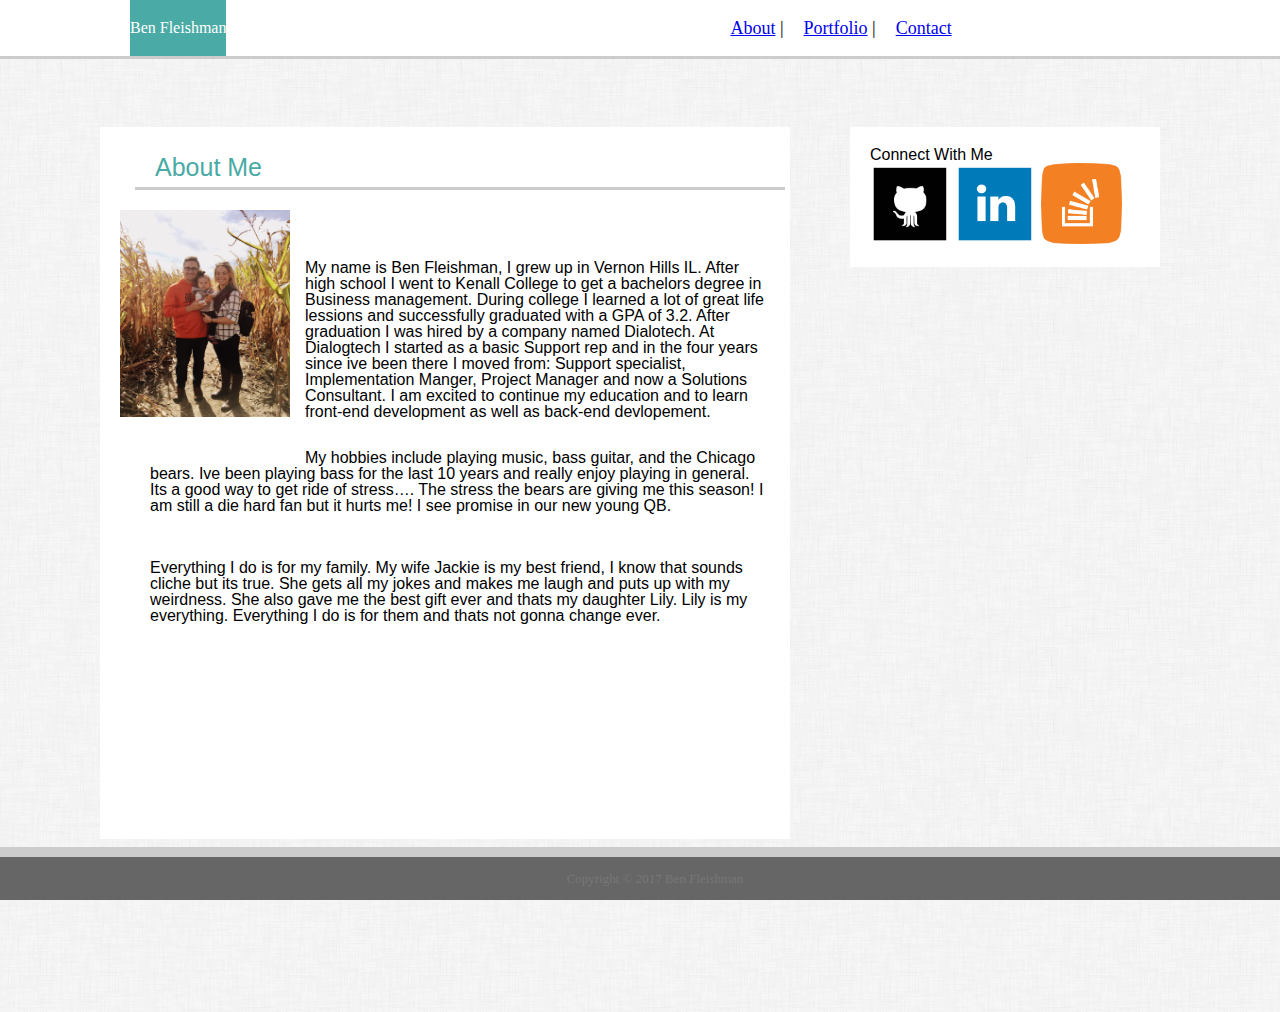
==== index.html @ ebeb27f6 "first commit" ====
<!DOCTYPE html>
<html>
<head>


	<title>About Me</title>
	
	<link rel="stylesheet" type="text/css" href="assets/css/reset.css">
	<link rel="stylesheet" type="text/css" href="assets/css/style.css">


</head>

	<body background="assets/images/dust_scratches.png">

		<header>
			<h1 class="name">Ben Fleishman</h1>
				<nav>
					<ul>
						<li class="limargin"><a href="index.html">About</a>  |</li>
						<li><a href="portfolio.html">Portfolio</a>  |</li>
						<li><a href="contact.html">Contact</a></li>
					</ul>
			
				</nav>
		</header>
		
		<div class="sidebar">

			<h2 class="sbcwm">Connect With Me</h2>

			<a href="https://github.com/bfleishman"><img src="assets/images/github.png" class="linkimg"></a>
			<a href="https://www.linkedin.com/in/benjamin-fleishman-38b67641/"><img src="assets/images/linkedin.png" class="linkimg"></a>
			<a href="https://stackoverflow.com/"><img src="assets/images/stackoverflow.png" class="linkimg"></a>
			

		</div>

		<div class="content_box">

			<h1 class="contenth1">About Me</h1>

			<img src="assets/images/Bens_family_HW1.jpg" class="familyphoto">

			<p class="person_content">
				My name is Ben Fleishman, I grew up in Vernon Hills IL.  After high school I went to Kenall College to get a bachelors degree in Business management.  During college I learned a lot of great life lessions and successfully graduated with a GPA of 3.2.  After graduation I was hired by a company named Dialotech.  At Dialogtech I started as a basic Support rep and in the four years since ive been there I moved from: Support specialist, Implementation Manger, Project Manager and now a Solutions Consultant.  I am excited to continue my education and to learn front-end development as well as back-end devlopement. 
				<br>
				<p class="person_content">My hobbies include playing music, bass guitar, and the Chicago bears. Ive been playing bass for the last 10 years and really enjoy playing in general.  Its a good way to get ride of stress…. The stress the bears are giving me this season!  I am still a die hard fan but it hurts me!  I see promise in our new young QB.  </p>
				<br>
				<p class="person_content">Everything I do is for my family.  My wife Jackie is my best friend, I know that sounds cliche but its true.  She gets all my jokes and makes me laugh and puts up with my weirdness.  She also gave me the best gift ever and thats my daughter Lily.  Lily is my everything.  Everything I do is for them and thats not gonna change ever. </p>

	
	
			</p>



		</div>

		<div class="footer">
			<footer>
				
				<p class="footercwrite">Copyright © 2017 Ben Fleishman</p>

			</footer>
			


		</div>




	</body>
</html>
---- assets/css/style.css ----
html body {margin: 52px 0 0 0;
			width: 960px;
			height: 960px;
			}





header {
		position: fixed;
		width: 100%;
		top: 0;
		background-color: #ffffff;
		border-bottom: 3px #cccccc solid;
		z-index: 1;
		font-family: 'Georgia', Times, Times New Roman, serif;
	}

 .name{
	position: relative;
	left: 110px;
	margin-left: 20px;
	display: inline-block;
	vertical-align: middle;
	background: #4aaaa5;
	padding-bottom: 20px;
	padding-top: 20px;
	color: white;


}


header nav {
	left: 600px;
	position: relative;
	display: inline-block;
	vertical-align: middle;
}

header nav ul {
	margin: 0;
}

header nav li {
	float: left;
	padding: 10px;
	list-style-type: none;
	font-size: large;
}

.limargin {

}

.sidebar {
	position: relative;
	float: right;
	padding: 20px;
	background-color: #ffffff;
	left: 200px;
	top: 75px;
	width: 270px;
	font-family: 'Arial', 'Helvetica Neue', Helvetica, sans-serif;
}

.linkimg  {
	height: 30%;
	width: 30%;
	}

	.linkimg:hover {
		animation: 


	}


.familyphoto {
	position: relative;
	height: 207px;
    width: 170px;
	float: left;
	top: 0px;
	left: 0;
}

.content_box  {
	width: 650px;
	height: 70%;
	padding: 20px;
	margin-top: 20px;
	background-color: #ffffff;
	position: relative;
	left: 100px;
	top: 75px;




}

.contenth1  {
	position: relative;
	top: 0px;
	left: 15px;
	padding: 20px;
	margin-bottom: 20px;
  	font-size: 25px;
  	line-height: 0px;
  	border-bottom: 3px #cccccc solid; 
  	color: #4aaaa5;
  	font-family: 'Arial', 'Helvetica Neue', Helvetica, sans-serif;

}



.person_content {
	font-family: 'Arial', 'Helvetica Neue', Helvetica, sans-serif;
	position: relative;
	top: 35px;
	left: 15px;
	padding: 15px;





}


.footer {
		position: fixed;
		width: 100%;
		bottom: 0;
		padding: 15px;
		background-color: #666666;
		border-top: 10px #cccccc solid;

}

.footercwrite  {
				color: #777777;
				text-align: center;
				font-size: small;


				}

#photo1  {
	    position: absolute;
    top: 120px;
    left: 75px;

}

#photo2 {
	position: absolute;
	top: 320px;
	left: 75px;
}

#photo3  {
	position: absolute;
	top: 120px;
	right: 75px;

}

#photo4 {
	position: absolute;
	top: 320px;
	right: 75px;
}

#photo5 {
	position: absolute;
	top: 520px;
	left: 75px;
}

#hangman
{position: absolute;
top: 210px;
left: 75px;
background-color: #4aaaa5;
color: white;
 padding-left: 33px;
 padding-right: 30px; 
font-size: medium;}

#rpggame {
position: absolute;
top: 210px;
right: 75px;
background-color: #4aaaa5;
color: white;
 padding-left: 22px;
 padding-right: 30px; 
font-size: medium;
}


#triviagame {
position: absolute;
top: 410px;
left: 75px;
background-color: #4aaaa5;
color: white;
 padding-left: 22px;
 padding-right: 30px; 
font-size: medium;
}


 #rutgers{
position: absolute;
top: 410px;
right: 75px;
background-color: #4aaaa5;
color: white; 
font-size: medium;
}



#rock  {
position: absolute;
top: 610px;
left: 75px;
background-color: #4aaaa5;
color: white;
font-size: medium;
}

#message_box {
	height: 100px;
	width: 550px;

}
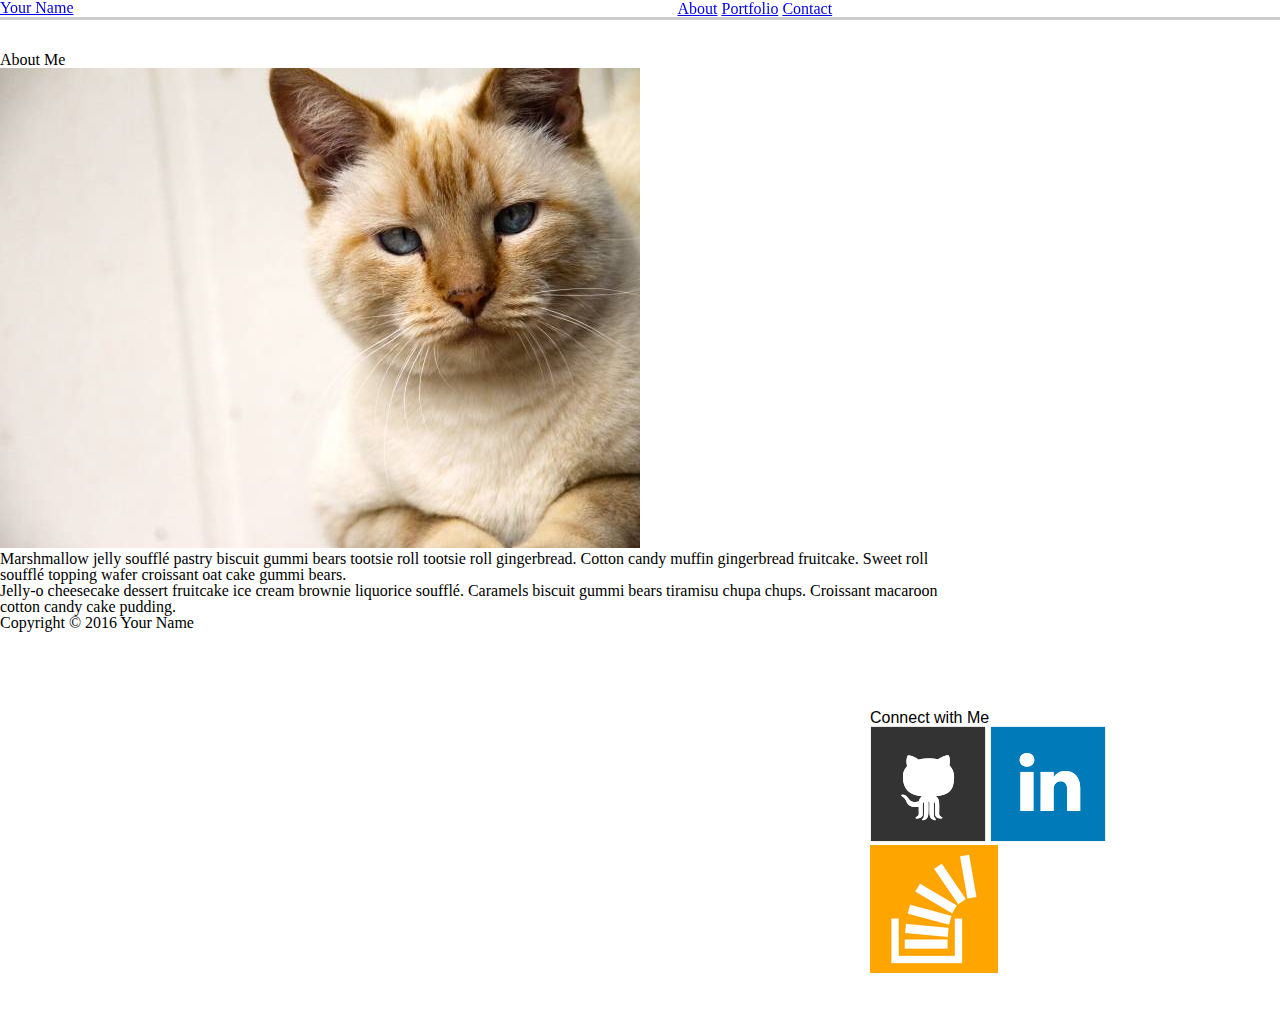
==== commit f8bb1f29: "Solution Commit 11.21" ====
--- a/index.html
+++ b/index.html
@@ -1,75 +1,54 @@
-<!DOCTYPE html>
-<html>
+<!doctype html>
+<html lang="en-us">
+
 <head>
-
-
-	<title>About Me</title>
-	
-	<link rel="stylesheet" type="text/css" href="assets/css/reset.css">
-	<link rel="stylesheet" type="text/css" href="assets/css/style.css">
-
-
+  <meta charset="UTF-8">
+  <title>About | Your Name</title>
+  <link rel="stylesheet" type="text/css" href="assets/css/reset.css">
+  <link rel="stylesheet" type="text/css" href="assets/css/style.css">
 </head>
 
-	<body background="assets/images/dust_scratches.png">
+<body>
 
-		<header>
-			<h1 class="name">Ben Fleishman</h1>
-				<nav>
-					<ul>
-						<li class="limargin"><a href="index.html">About</a>  |</li>
-						<li><a href="portfolio.html">Portfolio</a>  |</li>
-						<li><a href="contact.html">Contact</a></li>
-					</ul>
-			
-				</nav>
-		</header>
-		
-		<div class="sidebar">
+  <header id="masthead">
+    <div class="container">
+      <a href="index.html" id="logo">Your Name</a>
+      <nav>
+        <a href="index.html">About</a>
+        <a href="portfolio.html">Portfolio</a>
+        <a href="contact.html">Contact</a>
+      </nav>
+    </div>
+  </header>
 
-			<h2 class="sbcwm">Connect With Me</h2>
+  <div id="main-container" class="container">
+    <section class="main-section">
+      <h1>About Me</h1>
 
-			<a href="https://github.com/bfleishman"><img src="assets/images/github.png" class="linkimg"></a>
-			<a href="https://www.linkedin.com/in/benjamin-fleishman-38b67641/"><img src="assets/images/linkedin.png" class="linkimg"></a>
-			<a href="https://stackoverflow.com/"><img src="assets/images/stackoverflow.png" class="linkimg"></a>
-			
+      <img src="assets/images/cat.jpg" class="auth-image" alt="Your Name">
 
-		</div>
+      <p>Marshmallow jelly souffl&eacute; pastry biscuit gummi bears tootsie roll tootsie roll gingerbread. Cotton candy muffin gingerbread fruitcake. Sweet roll souffl&eacute; topping wafer croissant oat cake gummi&nbsp;bears.</p>
 
-		<div class="content_box">
+      <p>Jelly-o cheesecake dessert fruitcake ice cream brownie liquorice souffl&eacute;. Caramels biscuit gummi bears tiramisu chupa chups. Croissant macaroon cotton candy cake pudding.</p>
 
-			<h1 class="contenth1">About Me</h1>
+    </section>
 
-			<img src="assets/images/Bens_family_HW1.jpg" class="familyphoto">
+    <section class="sidebar">
+      <div id="connect">
+        <h2>Connect with Me</h2>
 
-			<p class="person_content">
-				My name is Ben Fleishman, I grew up in Vernon Hills IL.  After high school I went to Kenall College to get a bachelors degree in Business management.  During college I learned a lot of great life lessions and successfully graduated with a GPA of 3.2.  After graduation I was hired by a company named Dialotech.  At Dialogtech I started as a basic Support rep and in the four years since ive been there I moved from: Support specialist, Implementation Manger, Project Manager and now a Solutions Consultant.  I am excited to continue my education and to learn front-end development as well as back-end devlopement. 
-				<br>
-				<p class="person_content">My hobbies include playing music, bass guitar, and the Chicago bears. Ive been playing bass for the last 10 years and really enjoy playing in general.  Its a good way to get ride of stress…. The stress the bears are giving me this season!  I am still a die hard fan but it hurts me!  I see promise in our new young QB.  </p>
-				<br>
-				<p class="person_content">Everything I do is for my family.  My wife Jackie is my best friend, I know that sounds cliche but its true.  She gets all my jokes and makes me laugh and puts up with my weirdness.  She also gave me the best gift ever and thats my daughter Lily.  Lily is my everything.  Everything I do is for them and thats not gonna change ever. </p>
+        <a href="#"><img src="assets/images/github-128.png" class="social" alt="GitHub" /></a>
+        <a href="#"><img src="assets/images/linkedin-128.png" class="social" alt="LinkedIn" /></a>
+        <a href="#"><img src="assets/images/stackoverflow-128.png" class="social" alt="Stack Overflow" /></a>
+      </div>
+    </section>
+  </div>
 
-	
-	
-			</p>
+  <footer>
+    <div class="container">
+      Copyright &copy; 2016 Your Name
+    </div>
+  </footer>
+</body>
 
-
-
-		</div>
-
-		<div class="footer">
-			<footer>
-				
-				<p class="footercwrite">Copyright © 2017 Ben Fleishman</p>
-
-			</footer>
-			
-
-
-		</div>
-
-
-
-
-	</body>
 </html>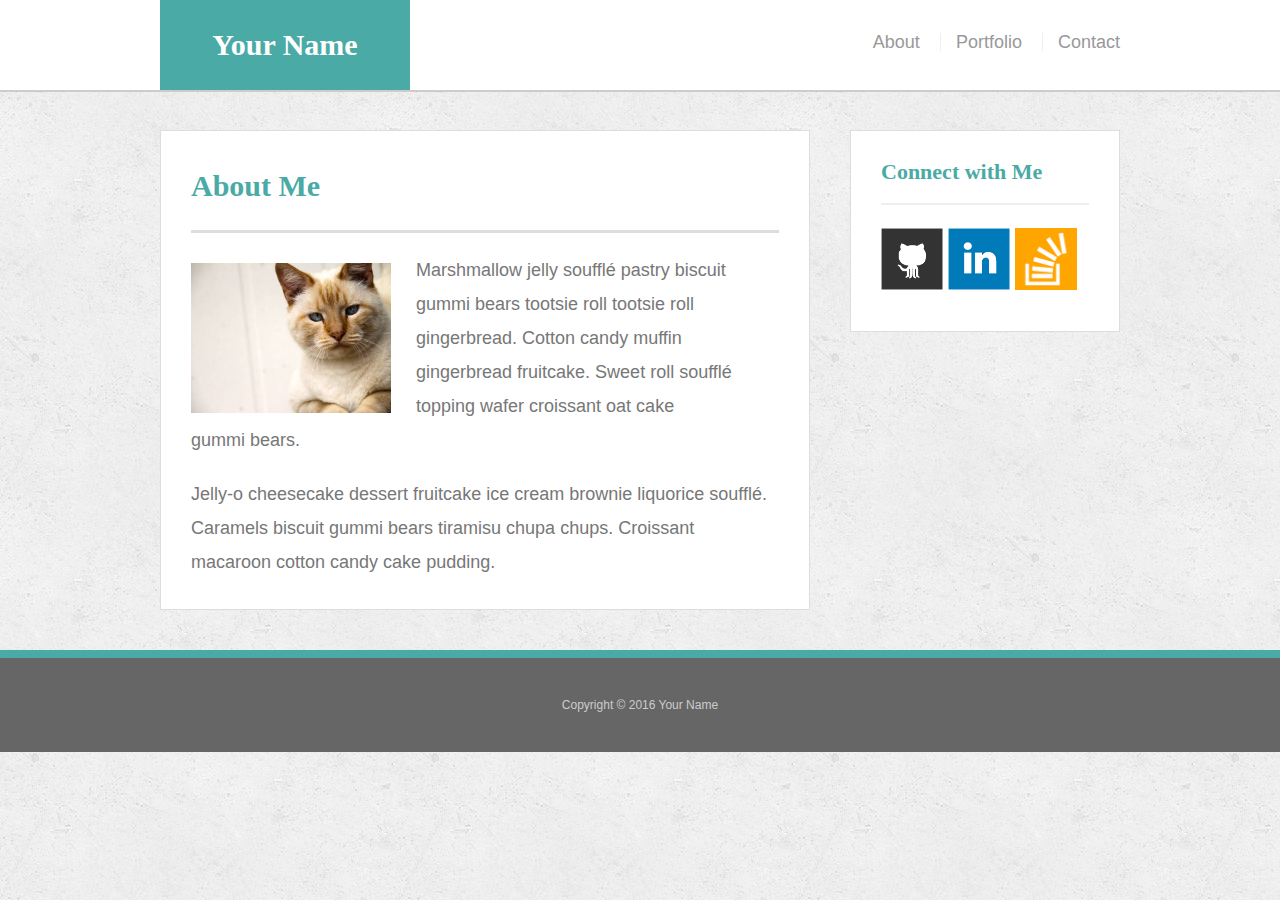
==== commit 853377e5: "finished responsive hw" ====
--- a/index.html
+++ b/index.html
@@ -6,6 +6,8 @@
   <title>About | Your Name</title>
   <link rel="stylesheet" type="text/css" href="assets/css/reset.css">
   <link rel="stylesheet" type="text/css" href="assets/css/style.css">
+  <meta name="viewport" content="width=device-width,initial-scale=1">
+
 </head>
 
 <body>
--- a/assets/css/style.css
+++ b/assets/css/style.css
@@ -1,243 +1,294 @@
-
-html body {margin: 52px 0 0 0;
-			width: 960px;
-			height: 960px;
-			}
-
-
-
-
-
-header {
-		position: fixed;
-		width: 100%;
-		top: 0;
-		background-color: #ffffff;
-		border-bottom: 3px #cccccc solid;
-		z-index: 1;
-		font-family: 'Georgia', Times, Times New Roman, serif;
-	}
-
- .name{
-	position: relative;
-	left: 110px;
-	margin-left: 20px;
-	display: inline-block;
-	vertical-align: middle;
-	background: #4aaaa5;
-	padding-bottom: 20px;
-	padding-top: 20px;
-	color: white;
-
-
-}
-
-
-header nav {
-	left: 600px;
-	position: relative;
-	display: inline-block;
-	vertical-align: middle;
-}
-
-header nav ul {
-	margin: 0;
-}
-
-header nav li {
-	float: left;
-	padding: 10px;
-	list-style-type: none;
-	font-size: large;
-}
-
-.limargin {
-
-}
+body {
+  font-family: Arial, "Helvetica Neue", Helvetica, sans-serif;
+  font-size: 18px;
+  line-height: 34px;
+  color: #777;
+  background: url("../images/concrete_seamless.png");
+}
+
+* {
+  box-sizing: border-box;
+}
+
+/* general */
+
+.container {
+  width: 100%;
+  max-width: 960px;
+  margin: 0 auto;
+  clear: both;
+}
+
+h1,
+h2,
+h3,
+p {
+  margin-bottom: 20px;
+}
+
+p:last-child {
+  margin-bottom: 0;
+}
+
+h1,
+h2,
+h3 {
+  font-family: Georgia, Times, "Times New Roman", serif;
+  font-weight: 700;
+  color: #4aaaa5;
+}
+
+h1 {
+  padding-bottom: 20px;
+  font-size: 30px;
+  line-height: 49px;
+  border-bottom: 3px solid #ddd;
+}
+
+h2,
+h3 {
+  font-size: 22px;
+}
+
+/* header */
+
+#masthead {
+  position: fixed;
+  z-index: 99;
+  width: 100%;
+  margin: 0 0 30px;
+  overflow: auto;
+  color: #fff;
+  background: #fff;
+  border-bottom: 2px solid #ccc;
+}
+
+#logo {
+  float: left;
+  width: 250px;
+  height: 90px;
+  font-family: Georgia, Times, "Times New Roman", serif;
+  font-size: 30px;
+  font-weight: 700;
+  line-height: 90px;
+  color: #fff;
+  text-align: center;
+  text-decoration: none;
+  background: #4aaaa5;
+}
+
+nav {
+  float: right;
+  margin-top: 25px;
+}
+
+nav a {
+  display: inline-block;
+  padding-left: 15px;
+  margin-left: 15px;
+  line-height: 18px;
+  color: #999;
+  text-decoration: none;
+  border-left: 1px solid #efefef;
+}
+
+nav a:first-child {
+  border-left: 0 none;
+}
+
+/* footer */
+
+footer {
+  padding: 30px 0;
+  clear: both;
+  font-size: 12px;
+  color: #fff;
+  color: #ccc;
+  text-align: center;
+  background: #666;
+  border-top: 8px solid #4aaaa5;
+}
+
+/* sidebar */
 
 .sidebar {
-	position: relative;
-	float: right;
-	padding: 20px;
-	background-color: #ffffff;
-	left: 200px;
-	top: 75px;
-	width: 270px;
-	font-family: 'Arial', 'Helvetica Neue', Helvetica, sans-serif;
-}
-
-.linkimg  {
-	height: 30%;
-	width: 30%;
-	}
-
-	.linkimg:hover {
-		animation: 
-
-
-	}
-
-
-.familyphoto {
-	position: relative;
-	height: 207px;
-    width: 170px;
-	float: left;
-	top: 0px;
-	left: 0;
-}
-
-.content_box  {
-	width: 650px;
-	height: 70%;
-	padding: 20px;
-	margin-top: 20px;
-	background-color: #ffffff;
-	position: relative;
-	left: 100px;
-	top: 75px;
-
-
-
-
-}
-
-.contenth1  {
-	position: relative;
-	top: 0px;
-	left: 15px;
-	padding: 20px;
-	margin-bottom: 20px;
-  	font-size: 25px;
-  	line-height: 0px;
-  	border-bottom: 3px #cccccc solid; 
-  	color: #4aaaa5;
-  	font-family: 'Arial', 'Helvetica Neue', Helvetica, sans-serif;
-
-}
-
-
-
-.person_content {
-	font-family: 'Arial', 'Helvetica Neue', Helvetica, sans-serif;
-	position: relative;
-	top: 35px;
-	left: 15px;
-	padding: 15px;
-
-
-
-
-
-}
-
-
-.footer {
-		position: fixed;
-		width: 100%;
-		bottom: 0;
-		padding: 15px;
-		background-color: #666666;
-		border-top: 10px #cccccc solid;
-
-}
-
-.footercwrite  {
-				color: #777777;
-				text-align: center;
-				font-size: small;
-
-
-				}
-
-#photo1  {
-	    position: absolute;
-    top: 120px;
-    left: 75px;
-
-}
-
-#photo2 {
-	position: absolute;
-	top: 320px;
-	left: 75px;
-}
-
-#photo3  {
-	position: absolute;
-	top: 120px;
-	right: 75px;
-
-}
-
-#photo4 {
-	position: absolute;
-	top: 320px;
-	right: 75px;
-}
-
-#photo5 {
-	position: absolute;
-	top: 520px;
-	left: 75px;
-}
-
-#hangman
-{position: absolute;
-top: 210px;
-left: 75px;
-background-color: #4aaaa5;
-color: white;
- padding-left: 33px;
- padding-right: 30px; 
-font-size: medium;}
-
-#rpggame {
-position: absolute;
-top: 210px;
-right: 75px;
-background-color: #4aaaa5;
-color: white;
- padding-left: 22px;
- padding-right: 30px; 
-font-size: medium;
-}
-
-
-#triviagame {
-position: absolute;
-top: 410px;
-left: 75px;
-background-color: #4aaaa5;
-color: white;
- padding-left: 22px;
- padding-right: 30px; 
-font-size: medium;
-}
-
-
- #rutgers{
-position: absolute;
-top: 410px;
-right: 75px;
-background-color: #4aaaa5;
-color: white; 
-font-size: medium;
-}
-
-
-
-#rock  {
-position: absolute;
-top: 610px;
-left: 75px;
-background-color: #4aaaa5;
-color: white;
-font-size: medium;
-}
-
-#message_box {
-	height: 100px;
-	width: 550px;
-
-}+  float: right;
+  width: 100%;
+  max-width: 270px;
+  padding: 30px;
+  margin-bottom: 20px;
+  background: #fff;
+  border: 1px solid #ddd;
+}
+
+h3,
+.sidebar h2 {
+  padding-bottom: 20px;
+  margin-bottom: 15px;
+  line-height: 22px;
+  border-bottom: 2px solid #eee;
+}
+
+.social {
+  width: 62px;
+  height: 62px;
+  margin-top: 8px;
+  margin-right: 5px;
+}
+
+.social:last-child {
+  margin-right: 0;
+}
+
+/* main */
+
+#main-container {
+  padding-top: 130px;
+}
+
+.main-section {
+  float: left;
+  width: 100%;
+  max-width: 650px;
+  padding: 30px;
+  margin: 0 0 40px;
+  background: #fff;
+  border: 1px solid #ddd;
+}
+
+/* portfolio page */
+
+.work {
+  position: relative;
+  float: left;
+  width: 274px;
+  margin: 20px 0 25px;
+  overflow: auto;
+}
+
+.work:nth-child(even) {
+  margin-right: 40px;
+}
+
+.work img {
+  width: 100%;
+  border: 0 none;
+  opacity: 0.8;
+}
+
+.work h3 {
+  position: absolute;
+  bottom: 20px;
+  width: 100%;
+  padding: 15px;
+  margin-bottom: 0;
+  font-weight: 300;
+  line-height: 30px;
+  color: #fff;
+  text-align: center;
+  background: #4aaaa5;
+  border-bottom: 0;
+}
+
+.auth-image {
+  float: left;
+  width: 200px;
+  height: auto;
+  margin-top: 10px;
+  margin-right: 25px;
+}
+
+/* contact page */
+
+#contact-form ul {
+  margin-bottom: 20px;
+}
+
+#contact-form li {
+  margin-bottom: 10px;
+}
+
+label,
+input[type=text],
+input[type=email],
+textarea {
+  display: block;
+  width: 100%;
+}
+
+input[type=text],
+input[type=email],
+textarea {
+  height: 35px;
+  padding: 0 10px;
+  font-size: 14px;
+  border: 1px solid #ddd;
+}
+
+textarea {
+  height: 200px;
+}
+
+input[type=submit] {
+  padding: 10px 30px;
+  font-size: 18px;
+  color: #fff;
+  cursor: pointer;
+  background: #4aaaa5;
+  border: 0 none;
+}
+
+
+
+
+
+
+
+
+@media screen and (min-width: 769px) and (max-width: 980px) {
+  .main-section {width: 50%;}
+  h1 {color: blue;}
+  p {float: left;}
+#main-container{max-width: 768px;
+padding-top: 0;}
+#masthead { position: static; }
+
+}
+
+
+
+
+@media screen and (min-width: 641px) and (max-width: 768px) {
+  h1 {color: red;}
+  .main-section {width: 100%}
+  .sidebar {max-width: 100%;
+  }
+
+
+}
+
+
+@media screen and (max-width: 640px) {
+  h1 {color: pink;}
+  #logo {width: 100%}
+    nav {width: 100%}
+    .sidebar {width: 100%}
+    #masthead {position: static;}
+    #main-container {padding-top: 0px}
+    .auth-image {float: none;
+      width: 100%;}
+     .sidebar {max-width: 100%;}
+     .work {width: 100%}
+
+}
+
+
+
+
+
+
+
+
+
+
+
